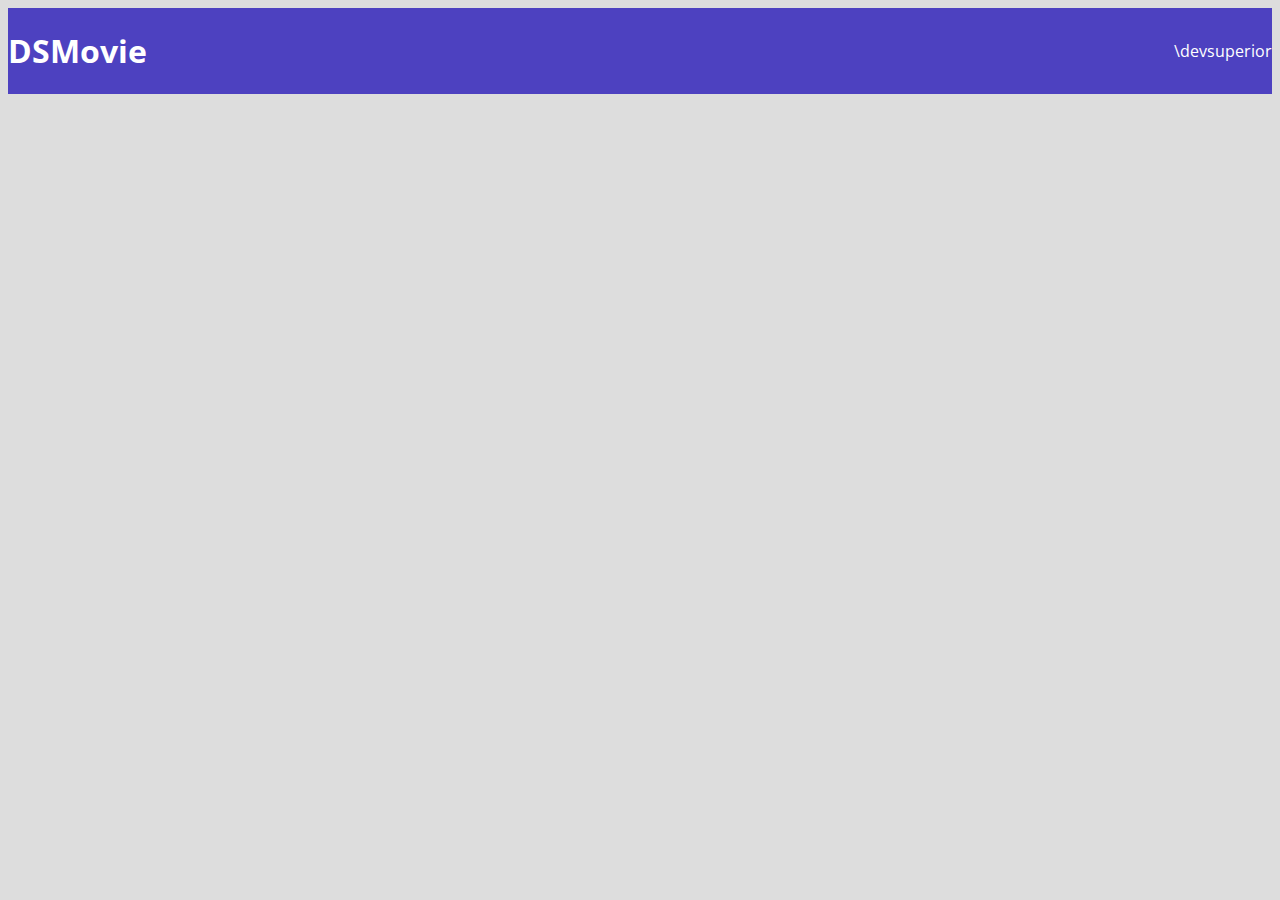
==== index.html @ e377102f "DSMovie atualizado" ====
<!DOCTYPE html>
<html lang="en">
<head>
    <meta charset="UTF-8">
    <meta http-equiv="X-UA-Compatible" content="IE=edge">
    <meta name="viewport" content="width=device-width, initial-scale=1.0">
    <title>Projeto DSMovie</title>
    <link href="https://cdn.jsdelivr.net/npm/bootstrap@5.1.3/dist/css/bootstrap.min.css" rel="stylesheet" integrity="sha384-1BmE4kWBq78iYhFldvKuhfTAU6auU8tT94WrHftjDbrCEXSU1oBoqyl2QvZ6jIW3" crossorigin="anonymous">
        
    <link rel="stylesheet" href="CSS/styles.css">

</head>
<body>
    <header>
        <nav class= "container">
            <h1>DSMovie</h1>
            <a href="https://github.com/devsuperior">\devsuperior</a>
        </nav>
    </header>
</body>


</html>
---- CSS/styles.css ----
@import url('https://fonts.googleapis.com/css2?family=Open+Sans:wght@300;400;700&display=swap');

*  {
    box-sizing: border-box;
    font-family: "Open Sans", sans-serif;
  }
html, body{
    background-color: #ddd;

}
  header{
        background-color: #4D41C0;
        color: #fff;

  }
nav {
    display: flex;
    align-items: center;
    justify-content: space-between;
}
  a, a:hover {
      text-decoration: none;
      color: unset;
  }
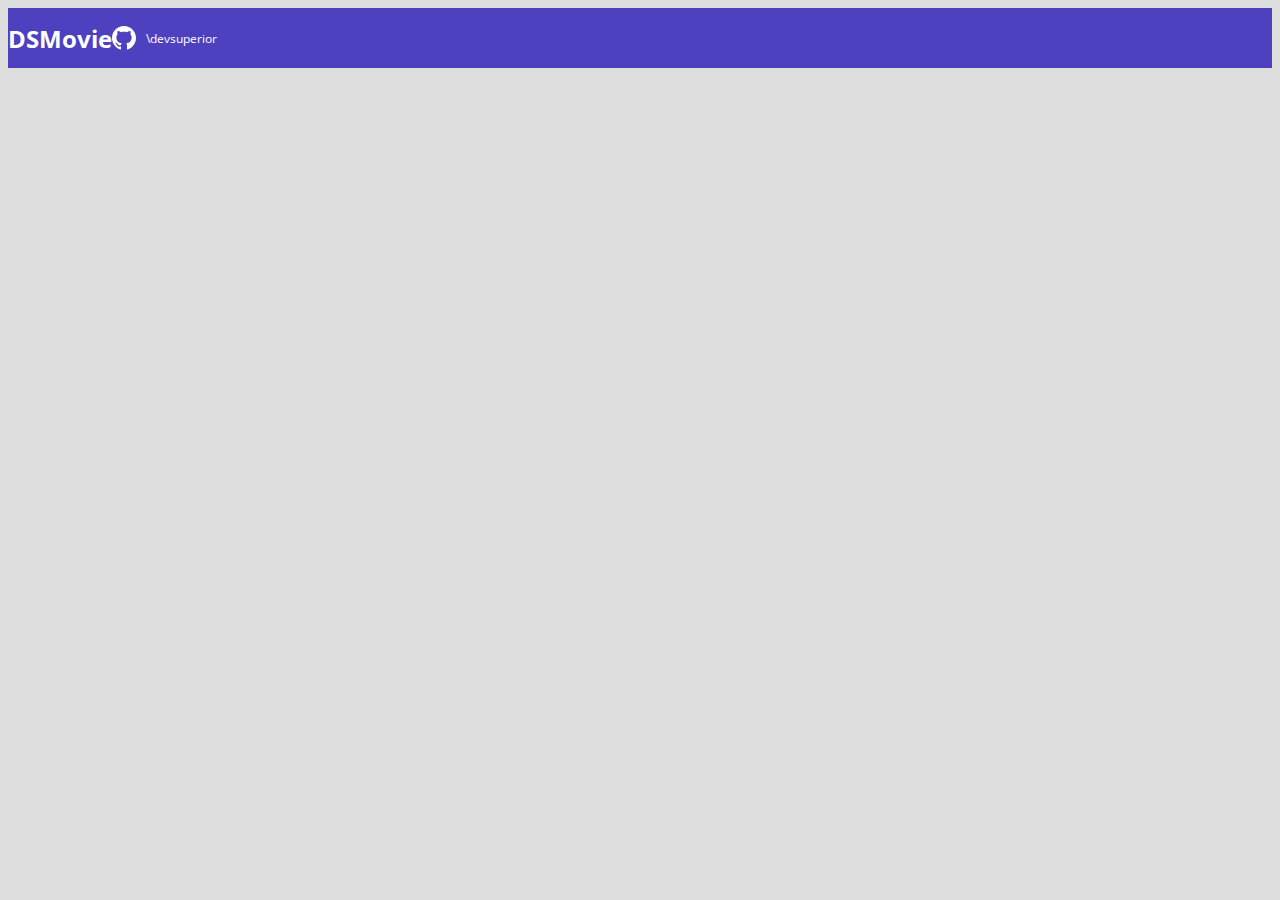
==== commit 5f432088: "Barra Superior Parte 2" ====
--- a/index.html
+++ b/index.html
@@ -14,7 +14,11 @@
     <header>
         <nav class= "container">
             <h1>DSMovie</h1>
-            <a href="https://github.com/devsuperior">\devsuperior</a>
+            <div class="dsmovie-contact-container">
+                <img src="img/github.svg" alt= "Github">
+                <a href="https://github.com/devsuperior">\devsuperior</a>
+            </div>
+
         </nav>
     </header>
 </body>
--- a/CSS/styles.css
+++ b/CSS/styles.css
@@ -1,24 +1,60 @@
 @import url('https://fonts.googleapis.com/css2?family=Open+Sans:wght@300;400;700&display=swap');
+
+:root{
+    --bg-gray:#ddd;
+    --color-primary: #4d41c0;
+    --white: #fff;
+}   
+
 
 *  {
     box-sizing: border-box;
     font-family: "Open Sans", sans-serif;
   }
+
+
+  h1, h2, h3, h4, h5, h6 {
+      margin: 0;
+  }
+
 html, body{
-    background-color: #ddd;
+    background-color: var(--bg-gray);
 
 }
   header{
-        background-color: #4D41C0;
-        color: #fff;
-
+        background-color: var(--color-primary);
+        color: var(--white);
+        height: 60px;
+        display: flex;
+        align-items: center;
   }
 nav {
     display: flex;
     align-items: center;
     justify-content: space-between;
 }
+
+nav h1 {
+    font-size: 24px;
+    font-weight: 700;
+
+}
+
+nav a {
+    font-size: 12px;
+    font-weight: 400;
+
+}
   a, a:hover {
       text-decoration: none;
       color: unset;
-  }+  }
+
+   .dsmovie-contact-container {
+       display: flex;
+       align-items: center;      
+   }
+
+   .dsmovie-contact-container img {
+       margin-right: 10px;
+   }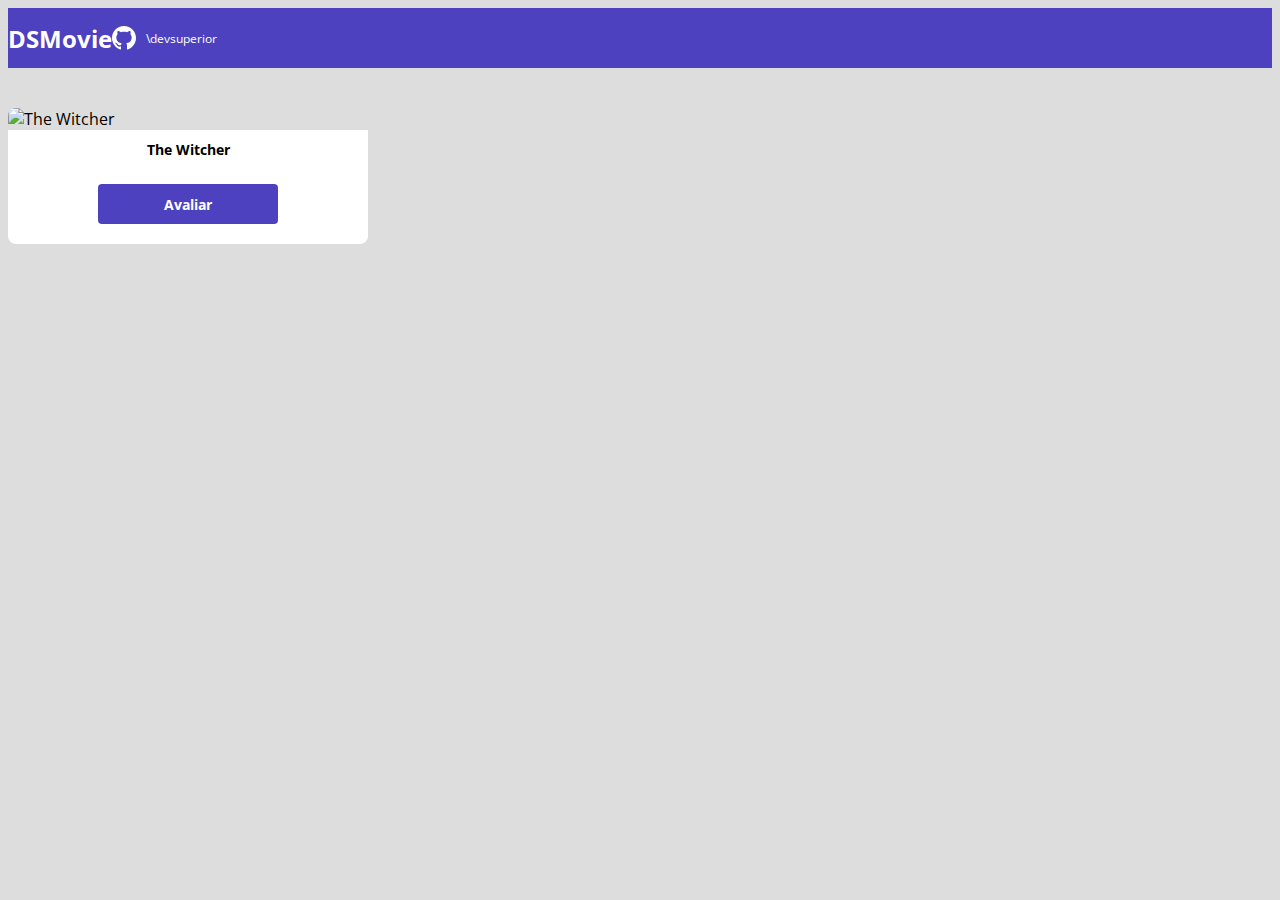
==== commit cb7afd70: "Card de filme" ====
--- a/index.html
+++ b/index.html
@@ -10,18 +10,33 @@
     <link rel="stylesheet" href="CSS/styles.css">
 
 </head>
-<body>
+     <body>
     <header>
         <nav class= "container">
             <h1>DSMovie</h1>
             <div class="dsmovie-contact-container">
-                <img src="img/github.svg" alt= "Github">
+                <img src="img/github.svg" alt= "Github" />
                 <a href="https://github.com/devsuperior">\devsuperior</a>
             </div>
 
         </nav>
     </header>
-</body>
+    <main>
+            <section id="dsmovie-card-list" class="container" > 
+
+                <div class="dsmovie-card">
+                    <img src= https://www.themoviedb.org/t/p/w533_and_h300_bestv2/jBJWaqoSCiARWtfV0GlqHrcdidd.jpg alt="The Witcher">
+                    <div class="dsmovie-card-description">
+                        <h3>The Witcher</h3>
+                            <a class= "dsmovie-btn" href="form.html">Avaliar</a>
+                      
+                            
+                    </div>
+                </div>
+            </section>
+
+     </main>
 
 
+     </body>
 </html>--- a/CSS/styles.css
+++ b/CSS/styles.css
@@ -2,8 +2,10 @@
 
 :root{
     --bg-gray:#ddd;
+    --text-gray: #4a4a4a;
     --color-primary: #4d41c0;
     --white: #fff;
+    
 }   
 
 
@@ -57,4 +59,50 @@
 
    .dsmovie-contact-container img {
        margin-right: 10px;
+   }
+
+
+   #dsmovie-card-list {
+       padding: 40px 0;
+
+   }
+
+   .dsmovie-card {
+        width: 360px;
+
+
+   }
+
+   .dsmovie-card img {
+       width: 100%;
+       border-radius: 8px 8px 0 0;
+   }
+   .dsmovie-card-description {
+       background-color: var(--white);
+       padding: 10px 0 20px 0;
+       display: flex;
+       flex-direction: column;
+       align-items: center;
+       border-radius: 0 0 8px 8px;
+   }
+
+   .dsmovie-card-description h3 {
+        font-size: 14px;
+        font-weight: 700;
+        margin-bottom: 25px;
+       
+   }
+
+   .dsmovie-btn, .dsmovie-btn:hover {
+       width: 180px;
+       height: 40px;
+       background: var(--color-primary);
+       color: var(--white);
+       font-size: 14px;
+       font-weight: 700;
+       display: flex;
+       align-items: center;
+       justify-content: center;
+       border-radius: 4px;
+
    }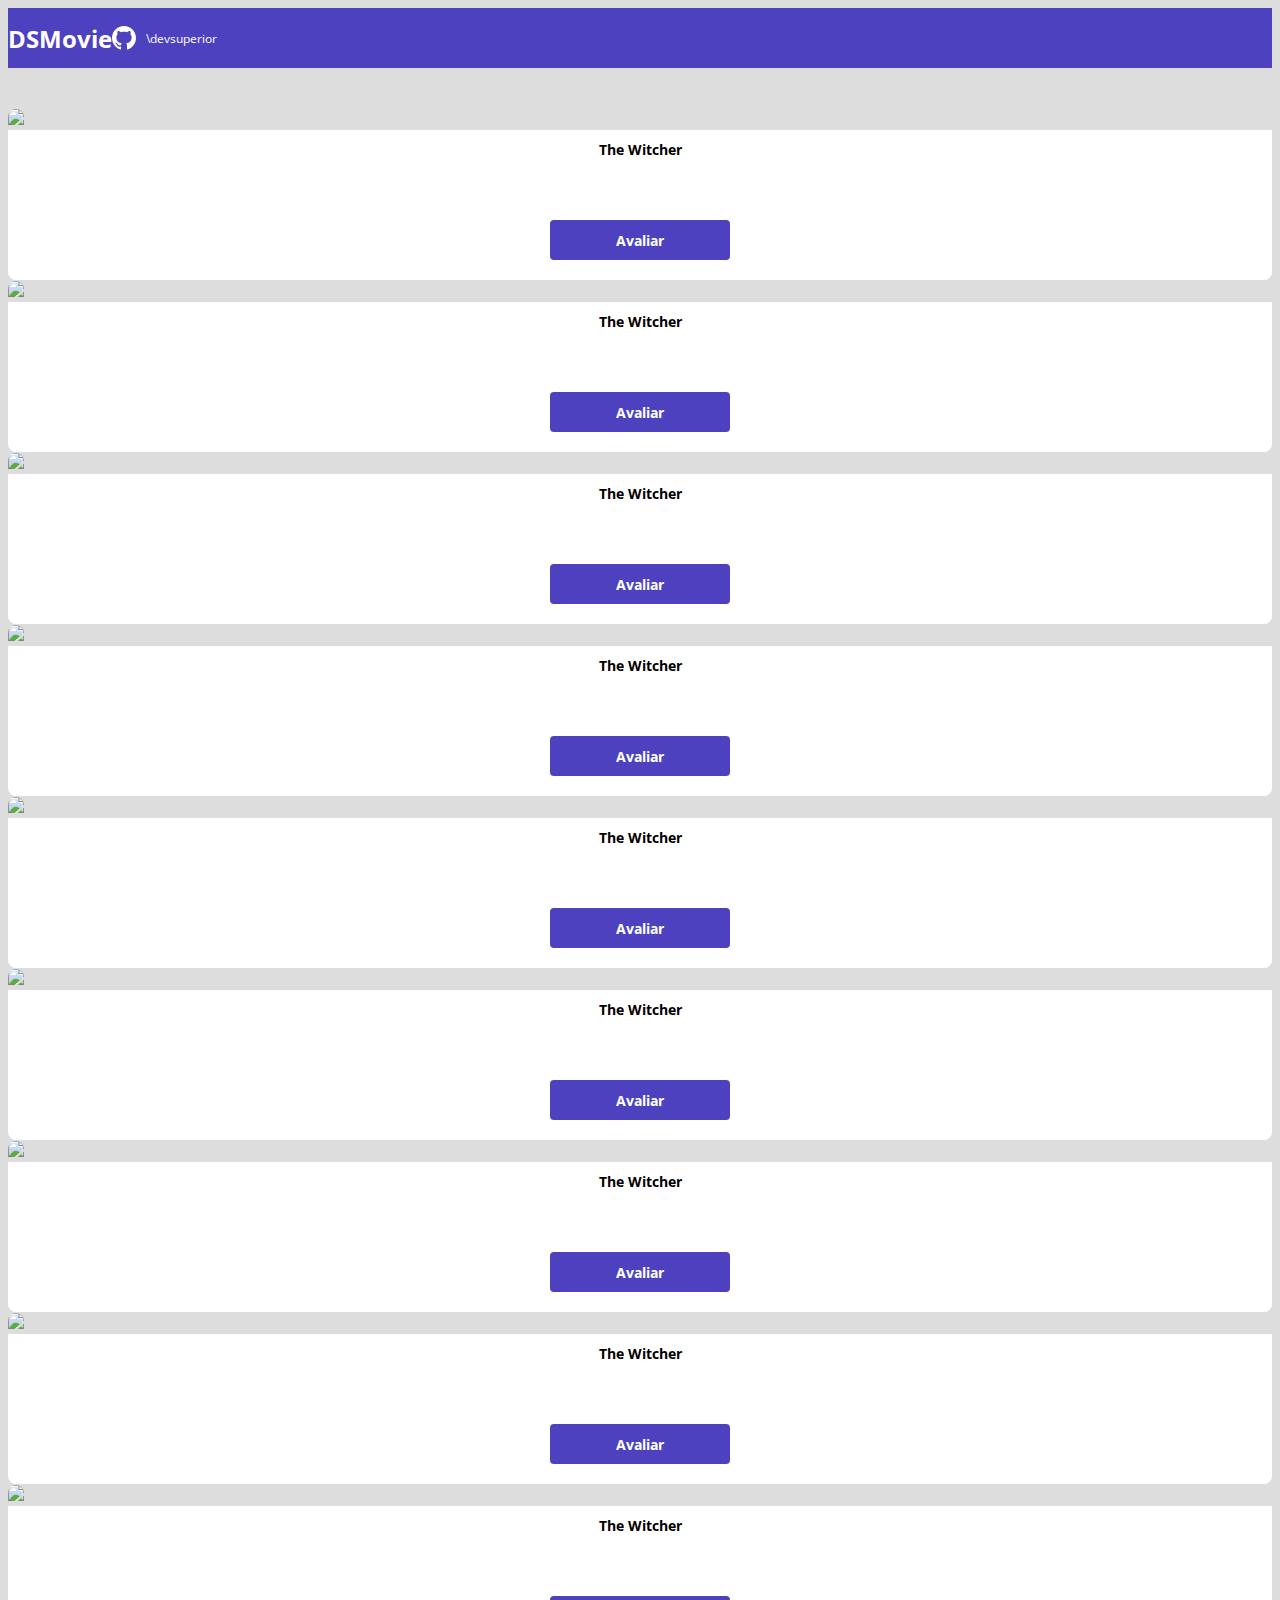
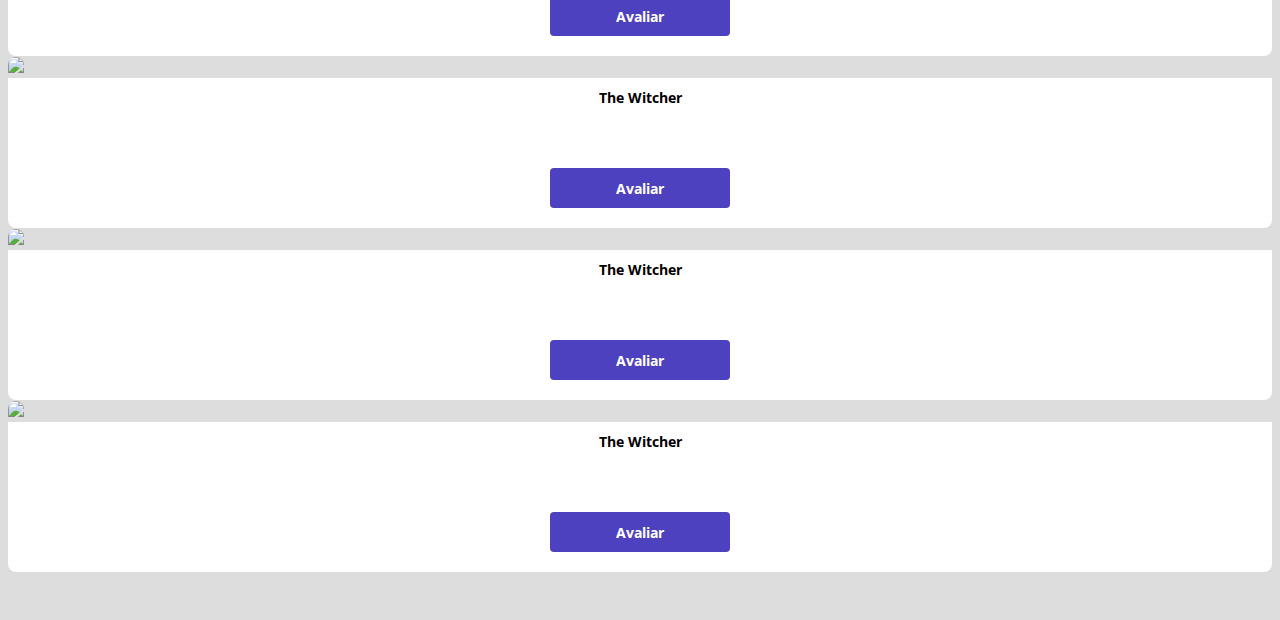
==== commit 3091fc19: "listagem de cards" ====
--- a/index.html
+++ b/index.html
@@ -24,19 +24,121 @@
     <main>
             <section id="dsmovie-card-list" class="container" > 
 
-                <div class="dsmovie-card">
-                    <img src= https://www.themoviedb.org/t/p/w533_and_h300_bestv2/jBJWaqoSCiARWtfV0GlqHrcdidd.jpg alt="The Witcher">
-                    <div class="dsmovie-card-description">
-                        <h3>The Witcher</h3>
-                            <a class= "dsmovie-btn" href="form.html">Avaliar</a>
-                      
-                            
-                    </div>
+            <div class="row">  
+                 
+                <div class="col-sm-6 col-lg-4 col-xl-3 mb-3">
+                    <div class="dsmovie-card"> 
+                         <img src="https://www.themoviedb.org/t/p/w533_and_h300_bestv2/jBJWaqoSCiARWtfV0GlqHrcdidd.jpg">
+                          <div class="dsmovie-card-description">
+                              <h3>The Witcher</h3>
+                              <a class="dsmovie-btn" href="form.html">Avaliar</a>
+                         </div>
+                    </div>        
                 </div>
-            </section>
 
-     </main>
-
-
-     </body>
+                <div class="col-sm-6 col-lg-4 col-xl-3 mb-3">
+                    <div class="dsmovie-card"> 
+                         <img src="https://www.themoviedb.org/t/p/w533_and_h300_bestv2/jBJWaqoSCiARWtfV0GlqHrcdidd.jpg">
+                          <div class="dsmovie-card-description">
+                              <h3>The Witcher</h3>
+                              <a class="dsmovie-btn" href="form.html">Avaliar</a>
+                         </div>
+                    </div>        
+                </div>
+                <div class="col-sm-6 col-lg-4 col-xl-3 mb-3">
+                    <div class="dsmovie-card"> 
+                         <img src="https://www.themoviedb.org/t/p/w533_and_h300_bestv2/jBJWaqoSCiARWtfV0GlqHrcdidd.jpg">
+                          <div class="dsmovie-card-description">
+                              <h3>The Witcher</h3>
+                              <a class="dsmovie-btn" href="form.html">Avaliar</a>
+                         </div>
+                    </div>        
+                </div>
+                <div class="col-sm-6 col-lg-4 col-xl-3 mb-3">
+                    <div class="dsmovie-card"> 
+                         <img src="https://www.themoviedb.org/t/p/w533_and_h300_bestv2/jBJWaqoSCiARWtfV0GlqHrcdidd.jpg">
+                          <div class="dsmovie-card-description">
+                              <h3>The Witcher</h3>
+                              <a class="dsmovie-btn" href="form.html">Avaliar</a>
+                         </div>
+                    </div>        
+                </div>
+                <div class="col-sm-6 col-lg-4 col-xl-3 mb-3">
+                    <div class="dsmovie-card"> 
+                         <img src="https://www.themoviedb.org/t/p/w533_and_h300_bestv2/jBJWaqoSCiARWtfV0GlqHrcdidd.jpg">
+                          <div class="dsmovie-card-description">
+                              <h3>The Witcher</h3>
+                              <a class="dsmovie-btn" href="form.html">Avaliar</a>
+                         </div>
+                    </div>        
+                </div>
+                <div class="col-sm-6 col-lg-4 col-xl-3 mb-3">
+                    <div class="dsmovie-card"> 
+                         <img src="https://www.themoviedb.org/t/p/w533_and_h300_bestv2/jBJWaqoSCiARWtfV0GlqHrcdidd.jpg">
+                          <div class="dsmovie-card-description">
+                              <h3>The Witcher</h3>
+                              <a class="dsmovie-btn" href="form.html">Avaliar</a>
+                         </div>
+                    </div>        
+                </div>
+                <div class="col-sm-6 col-lg-4 col-xl-3 mb-3">
+                    <div class="dsmovie-card"> 
+                         <img src="https://www.themoviedb.org/t/p/w533_and_h300_bestv2/jBJWaqoSCiARWtfV0GlqHrcdidd.jpg">
+                          <div class="dsmovie-card-description">
+                              <h3>The Witcher</h3>
+                              <a class="dsmovie-btn" href="form.html">Avaliar</a>
+                         </div>
+                    </div>        
+                </div>
+                <div class="col-sm-6 col-lg-4 col-xl-3 mb-3">
+                    <div class="dsmovie-card"> 
+                         <img src="https://www.themoviedb.org/t/p/w533_and_h300_bestv2/jBJWaqoSCiARWtfV0GlqHrcdidd.jpg">
+                          <div class="dsmovie-card-description">
+                              <h3>The Witcher</h3>
+                              <a class="dsmovie-btn" href="form.html">Avaliar</a>
+                         </div>
+                    </div>        
+                </div>
+                <div class="col-sm-6 col-lg-4 col-xl-3 mb-3">
+                    <div class="dsmovie-card"> 
+                         <img src="https://www.themoviedb.org/t/p/w533_and_h300_bestv2/jBJWaqoSCiARWtfV0GlqHrcdidd.jpg">
+                          <div class="dsmovie-card-description">
+                              <h3>The Witcher</h3>
+                              <a class="dsmovie-btn" href="form.html">Avaliar</a>
+                         </div>
+                    </div>        
+                </div>
+                <div class="col-sm-6 col-lg-4 col-xl-3 mb-3">
+                    <div class="dsmovie-card"> 
+                         <img src="https://www.themoviedb.org/t/p/w533_and_h300_bestv2/jBJWaqoSCiARWtfV0GlqHrcdidd.jpg">
+                          <div class="dsmovie-card-description">
+                              <h3>The Witcher</h3>
+                              <a class="dsmovie-btn" href="form.html">Avaliar</a>
+                         </div>
+                    </div>        
+                </div>
+                <div class="col-sm-6 col-lg-4 col-xl-3 mb-3">
+                    <div class="dsmovie-card"> 
+                         <img src="https://www.themoviedb.org/t/p/w533_and_h300_bestv2/jBJWaqoSCiARWtfV0GlqHrcdidd.jpg">
+                          <div class="dsmovie-card-description">
+                              <h3>The Witcher</h3>
+                              <a class="dsmovie-btn" href="form.html">Avaliar</a>
+                         </div>
+                    </div>        
+                </div>
+                <div class="col-sm-6 col-lg-4 col-xl-3 mb-3">
+                    <div class="dsmovie-card"> 
+                         <img src="https://www.themoviedb.org/t/p/w533_and_h300_bestv2/jBJWaqoSCiARWtfV0GlqHrcdidd.jpg">
+                          <div class="dsmovie-card-description">
+                              <h3>The Witcher</h3>
+                              <a class="dsmovie-btn" href="form.html">Avaliar</a>
+                         </div>
+                    </div>        
+                </div>
+            </div>
+        </div>           
+            </section> 
+            
+    </main>
+ </body>
 </html>--- a/CSS/styles.css
+++ b/CSS/styles.css
@@ -68,7 +68,7 @@
    }
 
    .dsmovie-card {
-        width: 360px;
+        width: 100%;
 
 
    }
@@ -79,11 +79,13 @@
    }
    .dsmovie-card-description {
        background-color: var(--white);
-       padding: 10px 0 20px 0;
+       padding: 10px 20px 20px 20px;
        display: flex;
        flex-direction: column;
        align-items: center;
+       justify-content: space-between;
        border-radius: 0 0 8px 8px;
+       min-height: 150px;
    }
 
    .dsmovie-card-description h3 {
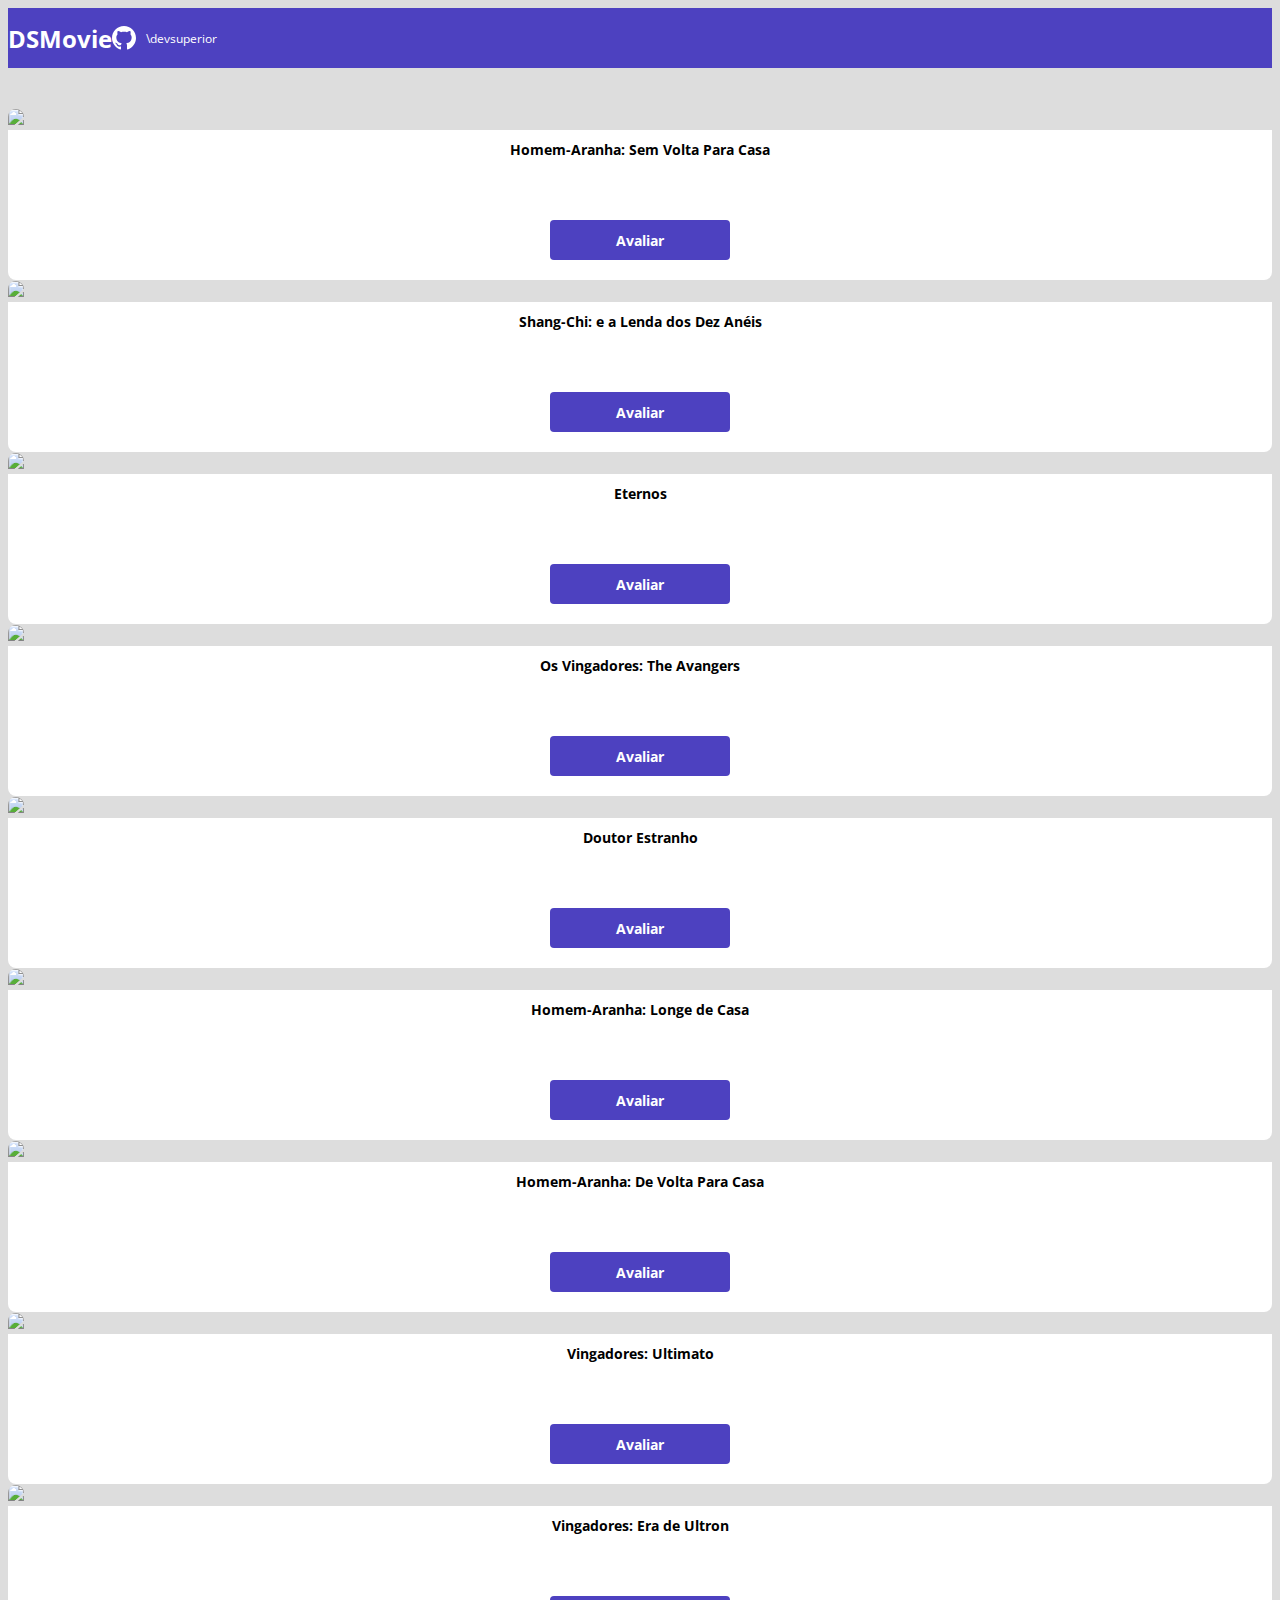
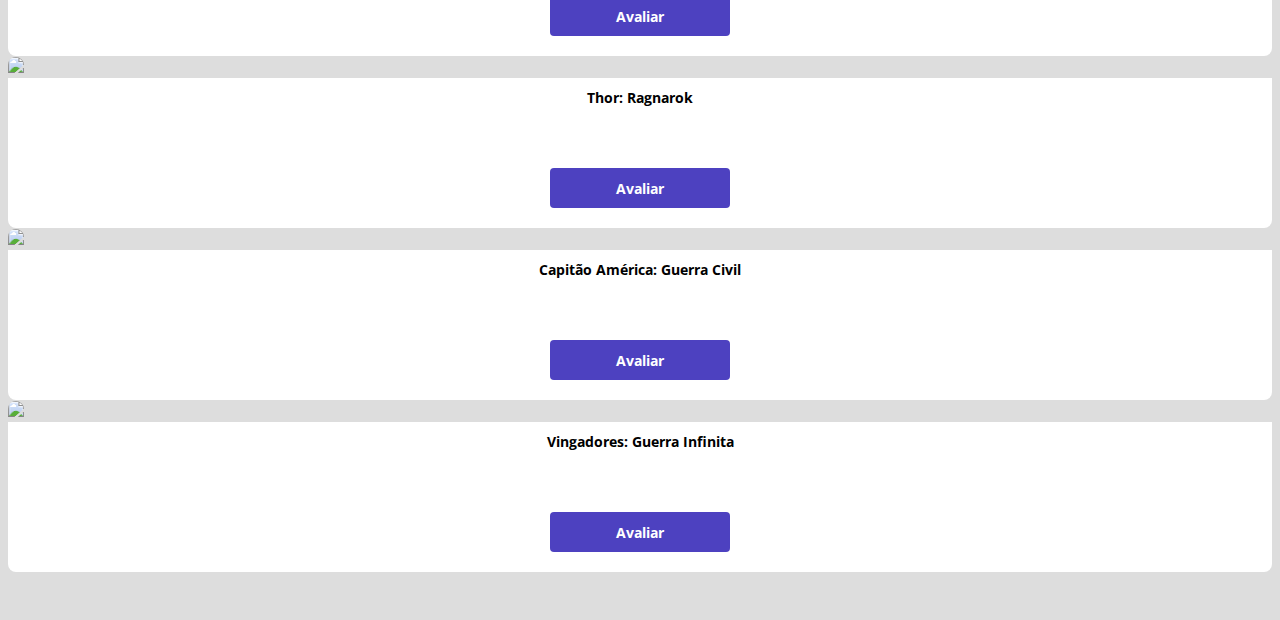
==== commit a85530be: "Filmes adicionados" ====
--- a/index.html
+++ b/index.html
@@ -28,9 +28,9 @@
                  
                 <div class="col-sm-6 col-lg-4 col-xl-3 mb-3">
                     <div class="dsmovie-card"> 
-                         <img src="https://www.themoviedb.org/t/p/w533_and_h300_bestv2/jBJWaqoSCiARWtfV0GlqHrcdidd.jpg">
+                         <img src=https://www.themoviedb.org/t/p/w533_and_h300_bestv2/iQFcwSGbZXMkeyKrxbPnwnRo5fl.jpg>
                           <div class="dsmovie-card-description">
-                              <h3>The Witcher</h3>
+                              <h3>Homem-Aranha: Sem Volta Para Casa</h3>
                               <a class="dsmovie-btn" href="form.html">Avaliar</a>
                          </div>
                     </div>        
@@ -38,99 +38,99 @@
 
                 <div class="col-sm-6 col-lg-4 col-xl-3 mb-3">
                     <div class="dsmovie-card"> 
-                         <img src="https://www.themoviedb.org/t/p/w533_and_h300_bestv2/jBJWaqoSCiARWtfV0GlqHrcdidd.jpg">
+                         <img src="https://www.themoviedb.org/t/p/w533_and_h300_bestv2/cinER0ESG0eJ49kXlExM0MEWGxW.jpg">
                           <div class="dsmovie-card-description">
-                              <h3>The Witcher</h3>
+                              <h3>Shang-Chi: e a Lenda dos Dez Anéis</h3>
                               <a class="dsmovie-btn" href="form.html">Avaliar</a>
                          </div>
                     </div>        
                 </div>
                 <div class="col-sm-6 col-lg-4 col-xl-3 mb-3">
                     <div class="dsmovie-card"> 
-                         <img src="https://www.themoviedb.org/t/p/w533_and_h300_bestv2/jBJWaqoSCiARWtfV0GlqHrcdidd.jpg">
+                         <img src="https://www.themoviedb.org/t/p/w533_and_h300_bestv2/c6H7Z4u73ir3cIoCteuhJh7UCAR.jpg">
                           <div class="dsmovie-card-description">
-                              <h3>The Witcher</h3>
+                              <h3>Eternos</h3>
                               <a class="dsmovie-btn" href="form.html">Avaliar</a>
                          </div>
                     </div>        
                 </div>
                 <div class="col-sm-6 col-lg-4 col-xl-3 mb-3">
                     <div class="dsmovie-card"> 
-                         <img src="https://www.themoviedb.org/t/p/w533_and_h300_bestv2/jBJWaqoSCiARWtfV0GlqHrcdidd.jpg">
+                         <img src="https://www.themoviedb.org/t/p/w533_and_h300_bestv2/nNmJRkg8wWnRmzQDe2FwKbPIsJV.jpg">
                           <div class="dsmovie-card-description">
-                              <h3>The Witcher</h3>
+                              <h3>Os Vingadores: The Avangers</h3>
                               <a class="dsmovie-btn" href="form.html">Avaliar</a>
                          </div>
                     </div>        
                 </div>
                 <div class="col-sm-6 col-lg-4 col-xl-3 mb-3">
                     <div class="dsmovie-card"> 
-                         <img src="https://www.themoviedb.org/t/p/w533_and_h300_bestv2/jBJWaqoSCiARWtfV0GlqHrcdidd.jpg">
+                         <img src="https://www.themoviedb.org/t/p/w533_and_h300_bestv2/aL53oMdZKZRJRH8txH07DLuleF9.jpg">
                           <div class="dsmovie-card-description">
-                              <h3>The Witcher</h3>
+                              <h3>Doutor Estranho</h3>
                               <a class="dsmovie-btn" href="form.html">Avaliar</a>
                          </div>
                     </div>        
                 </div>
                 <div class="col-sm-6 col-lg-4 col-xl-3 mb-3">
                     <div class="dsmovie-card"> 
-                         <img src="https://www.themoviedb.org/t/p/w533_and_h300_bestv2/jBJWaqoSCiARWtfV0GlqHrcdidd.jpg">
+                         <img src="https://www.themoviedb.org/t/p/w533_and_h300_bestv2/vamhMTvh9m9zFHDoR0v1nRtf6T4.jpg">
                           <div class="dsmovie-card-description">
-                              <h3>The Witcher</h3>
+                              <h3>Homem-Aranha: Longe de Casa</h3>
                               <a class="dsmovie-btn" href="form.html">Avaliar</a>
                          </div>
                     </div>        
                 </div>
                 <div class="col-sm-6 col-lg-4 col-xl-3 mb-3">
                     <div class="dsmovie-card"> 
-                         <img src="https://www.themoviedb.org/t/p/w533_and_h300_bestv2/jBJWaqoSCiARWtfV0GlqHrcdidd.jpg">
+                         <img src="https://www.themoviedb.org/t/p/w533_and_h300_bestv2/tTlAA0REGPXSZPBfWyTW9ipIv1I.jpg">
                           <div class="dsmovie-card-description">
-                              <h3>The Witcher</h3>
+                              <h3>Homem-Aranha: De Volta Para Casa</h3>
                               <a class="dsmovie-btn" href="form.html">Avaliar</a>
                          </div>
                     </div>        
                 </div>
                 <div class="col-sm-6 col-lg-4 col-xl-3 mb-3">
                     <div class="dsmovie-card"> 
-                         <img src="https://www.themoviedb.org/t/p/w533_and_h300_bestv2/jBJWaqoSCiARWtfV0GlqHrcdidd.jpg">
+                         <img src="https://www.themoviedb.org/t/p/w533_and_h300_bestv2/7RyHsO4yDXtBv1zUU3mTpHeQ0d5.jpg">
                           <div class="dsmovie-card-description">
-                              <h3>The Witcher</h3>
+                              <h3>Vingadores: Ultimato</h3>
                               <a class="dsmovie-btn" href="form.html">Avaliar</a>
                          </div>
                     </div>        
                 </div>
                 <div class="col-sm-6 col-lg-4 col-xl-3 mb-3">
                     <div class="dsmovie-card"> 
-                         <img src="https://www.themoviedb.org/t/p/w533_and_h300_bestv2/jBJWaqoSCiARWtfV0GlqHrcdidd.jpg">
+                         <img src="https://www.themoviedb.org/t/p/w533_and_h300_bestv2/xnqust9Li4oxfhXD5kcPi3UC8i4.jpg">
                           <div class="dsmovie-card-description">
-                              <h3>The Witcher</h3>
+                              <h3>Vingadores: Era de Ultron</h3>
                               <a class="dsmovie-btn" href="form.html">Avaliar</a>
                          </div>
                     </div>        
                 </div>
                 <div class="col-sm-6 col-lg-4 col-xl-3 mb-3">
                     <div class="dsmovie-card"> 
-                         <img src="https://www.themoviedb.org/t/p/w533_and_h300_bestv2/jBJWaqoSCiARWtfV0GlqHrcdidd.jpg">
+                         <img src="https://www.themoviedb.org/t/p/w533_and_h300_bestv2/kaIfm5ryEOwYg8mLbq8HkPuM1Fo.jpg">
                           <div class="dsmovie-card-description">
-                              <h3>The Witcher</h3>
+                              <h3>Thor: Ragnarok</h3>
                               <a class="dsmovie-btn" href="form.html">Avaliar</a>
                          </div>
                     </div>        
                 </div>
                 <div class="col-sm-6 col-lg-4 col-xl-3 mb-3">
                     <div class="dsmovie-card"> 
-                         <img src="https://www.themoviedb.org/t/p/w533_and_h300_bestv2/jBJWaqoSCiARWtfV0GlqHrcdidd.jpg">
+                         <img src="https://www.themoviedb.org/t/p/w533_and_h300_bestv2/7FWlcZq3r6525LWOcvO9kNWurN1.jpg">
                           <div class="dsmovie-card-description">
-                              <h3>The Witcher</h3>
+                              <h3>Capitão América: Guerra Civil</h3>
                               <a class="dsmovie-btn" href="form.html">Avaliar</a>
                          </div>
                     </div>        
                 </div>
                 <div class="col-sm-6 col-lg-4 col-xl-3 mb-3">
                     <div class="dsmovie-card"> 
-                         <img src="https://www.themoviedb.org/t/p/w533_and_h300_bestv2/jBJWaqoSCiARWtfV0GlqHrcdidd.jpg">
+                         <img src="https://www.themoviedb.org/t/p/w533_and_h300_bestv2/lmZFxXgJE3vgrciwuDib0N8CfQo.jpg">
                           <div class="dsmovie-card-description">
-                              <h3>The Witcher</h3>
+                              <h3>Vingadores: Guerra Infinita</h3>
                               <a class="dsmovie-btn" href="form.html">Avaliar</a>
                          </div>
                     </div>        
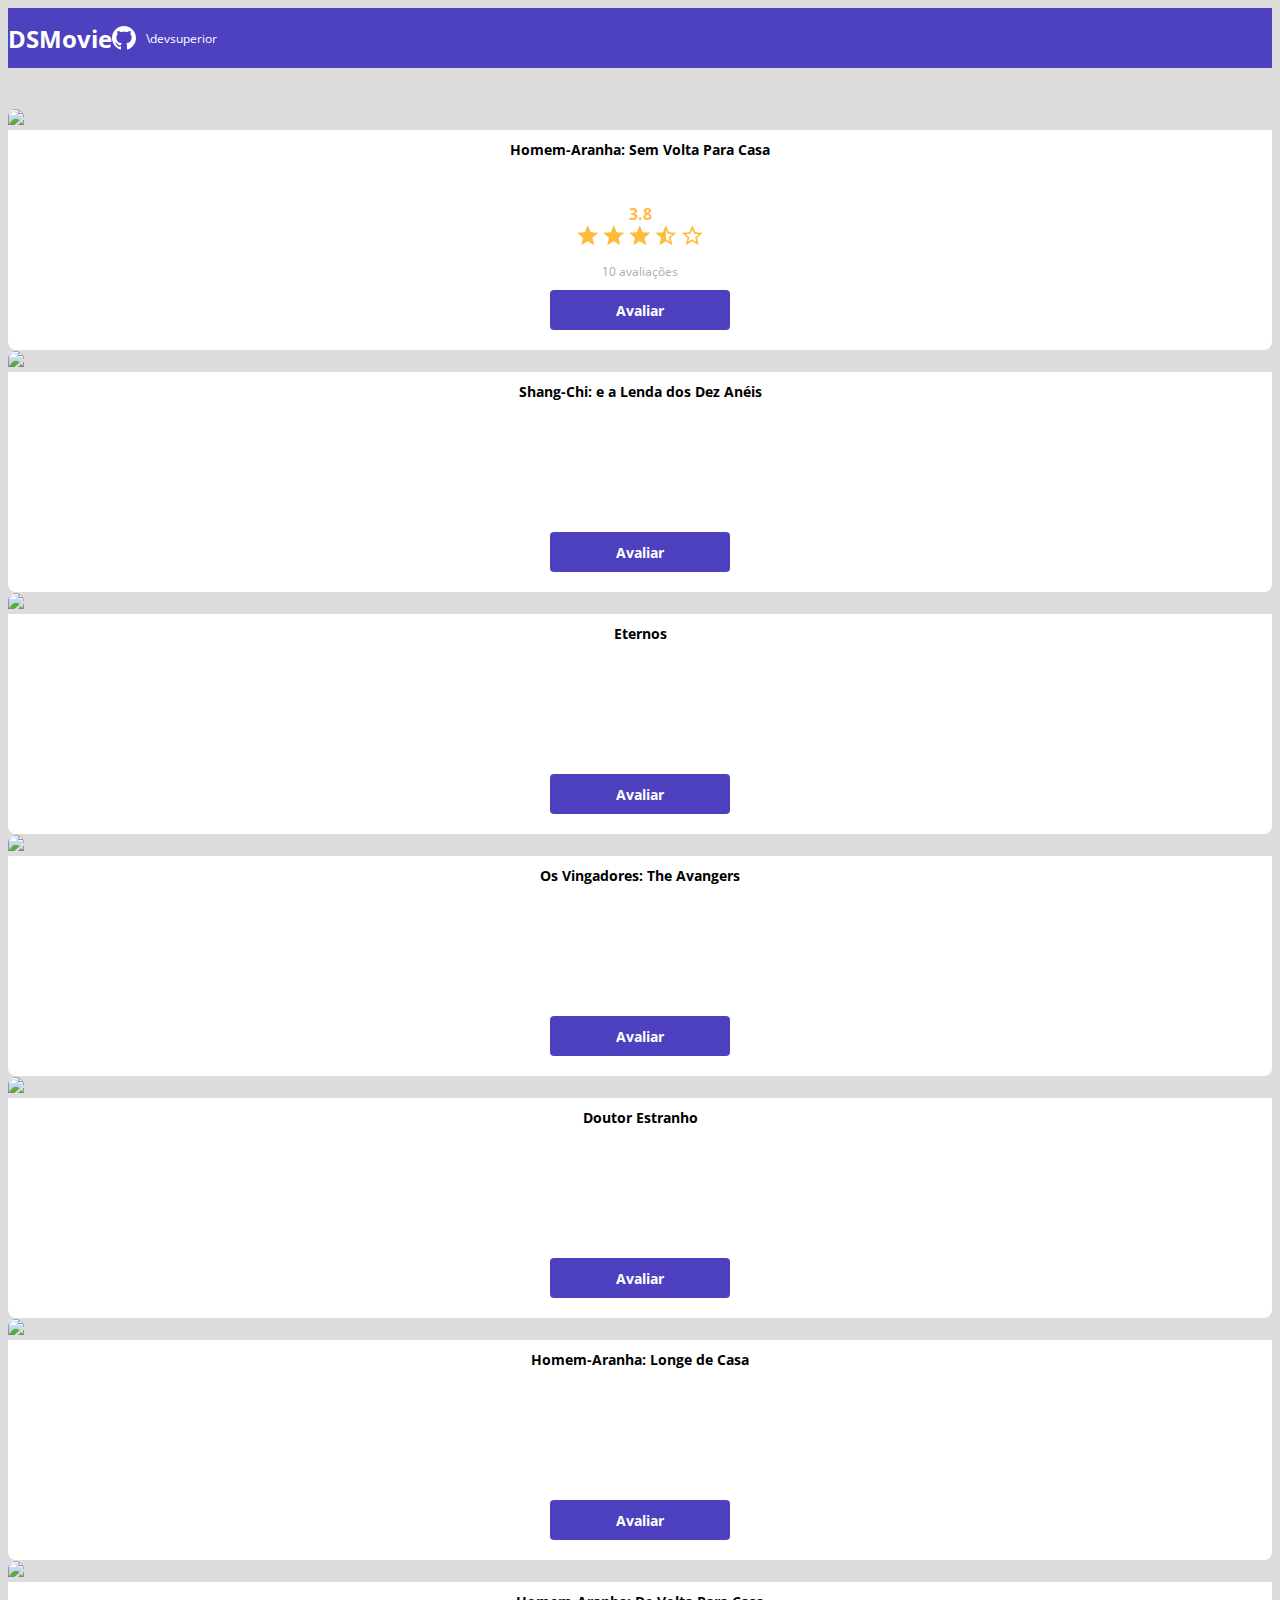
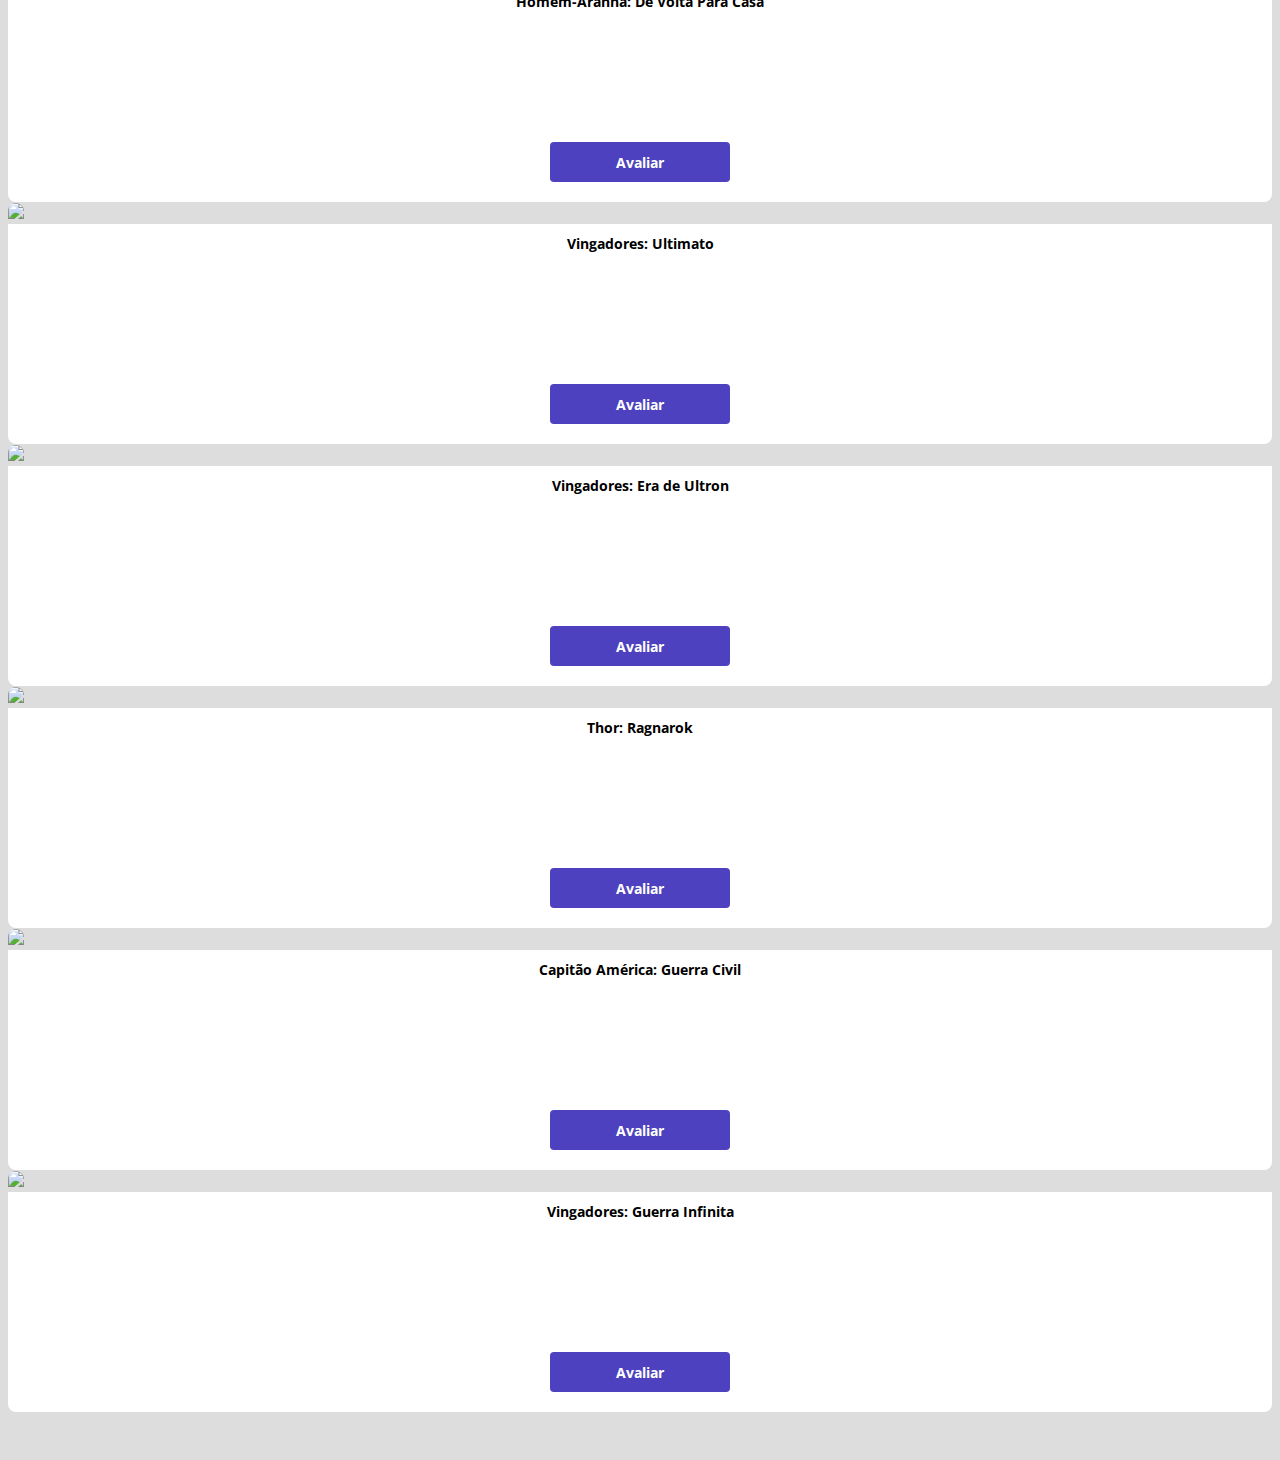
==== commit d4d93e6e: "Avaliação com estrelas" ====
--- a/index.html
+++ b/index.html
@@ -1,144 +1,162 @@
 <!DOCTYPE html>
 <html lang="en">
+
 <head>
     <meta charset="UTF-8">
     <meta http-equiv="X-UA-Compatible" content="IE=edge">
     <meta name="viewport" content="width=device-width, initial-scale=1.0">
     <title>Projeto DSMovie</title>
-    <link href="https://cdn.jsdelivr.net/npm/bootstrap@5.1.3/dist/css/bootstrap.min.css" rel="stylesheet" integrity="sha384-1BmE4kWBq78iYhFldvKuhfTAU6auU8tT94WrHftjDbrCEXSU1oBoqyl2QvZ6jIW3" crossorigin="anonymous">
-        
+    <link href="https://cdn.jsdelivr.net/npm/bootstrap@5.1.3/dist/css/bootstrap.min.css" rel="stylesheet"
+        integrity="sha384-1BmE4kWBq78iYhFldvKuhfTAU6auU8tT94WrHftjDbrCEXSU1oBoqyl2QvZ6jIW3" crossorigin="anonymous">
+
     <link rel="stylesheet" href="CSS/styles.css">
 
 </head>
-     <body>
+
+<body>
     <header>
-        <nav class= "container">
+        <nav class="container">
             <h1>DSMovie</h1>
             <div class="dsmovie-contact-container">
-                <img src="img/github.svg" alt= "Github" />
+                <img src="img/github.svg" alt="Github" />
                 <a href="https://github.com/devsuperior">\devsuperior</a>
             </div>
 
         </nav>
     </header>
     <main>
-            <section id="dsmovie-card-list" class="container" > 
+        <section id="dsmovie-card-list" class="container">
 
-            <div class="row">  
-                 
+            <div class="row">
+
                 <div class="col-sm-6 col-lg-4 col-xl-3 mb-3">
-                    <div class="dsmovie-card"> 
-                         <img src=https://www.themoviedb.org/t/p/w533_and_h300_bestv2/iQFcwSGbZXMkeyKrxbPnwnRo5fl.jpg>
-                          <div class="dsmovie-card-description">
-                              <h3>Homem-Aranha: Sem Volta Para Casa</h3>
-                              <a class="dsmovie-btn" href="form.html">Avaliar</a>
-                         </div>
-                    </div>        
+                    <div class="dsmovie-card">
+                        <img src=https://www.themoviedb.org/t/p/w533_and_h300_bestv2/iQFcwSGbZXMkeyKrxbPnwnRo5fl.jpg>
+                        <div class="dsmovie-card-description">
+                            <h3>Homem-Aranha: Sem Volta Para Casa</h3>
+
+                                <div class="dsmovie-card-description-bottom">
+                                    <h4>3.8</h4>
+                                    <div>
+                                        <img src="img/star-full.svg" alt="star">
+                                        <img src="img/star-full.svg" alt="star">
+                                        <img src="img/star-full.svg" alt="star">
+                                        <img src="img/star-half.svg" alt="star">
+                                        <img src="img/star-empty.svg" alt="star">
+                                    </div>
+                                    <p>10 avaliações</p>
+
+                                    <a class="dsmovie-btn" href="form.html">Avaliar</a>
+                                </div>                          
+                        </div>
+                    </div>
                 </div>
 
                 <div class="col-sm-6 col-lg-4 col-xl-3 mb-3">
-                    <div class="dsmovie-card"> 
-                         <img src="https://www.themoviedb.org/t/p/w533_and_h300_bestv2/cinER0ESG0eJ49kXlExM0MEWGxW.jpg">
-                          <div class="dsmovie-card-description">
-                              <h3>Shang-Chi: e a Lenda dos Dez Anéis</h3>
-                              <a class="dsmovie-btn" href="form.html">Avaliar</a>
-                         </div>
-                    </div>        
+                    <div class="dsmovie-card">
+                        <img src="https://www.themoviedb.org/t/p/w533_and_h300_bestv2/cinER0ESG0eJ49kXlExM0MEWGxW.jpg">
+                        <div class="dsmovie-card-description">
+                            <h3>Shang-Chi: e a Lenda dos Dez Anéis</h3>
+                            <a class="dsmovie-btn" href="form.html">Avaliar</a>
+                        </div>
+                    </div>
                 </div>
                 <div class="col-sm-6 col-lg-4 col-xl-3 mb-3">
-                    <div class="dsmovie-card"> 
-                         <img src="https://www.themoviedb.org/t/p/w533_and_h300_bestv2/c6H7Z4u73ir3cIoCteuhJh7UCAR.jpg">
-                          <div class="dsmovie-card-description">
-                              <h3>Eternos</h3>
-                              <a class="dsmovie-btn" href="form.html">Avaliar</a>
-                         </div>
-                    </div>        
+                    <div class="dsmovie-card">
+                        <img src="https://www.themoviedb.org/t/p/w533_and_h300_bestv2/c6H7Z4u73ir3cIoCteuhJh7UCAR.jpg">
+                        <div class="dsmovie-card-description">
+                            <h3>Eternos</h3>
+                            <a class="dsmovie-btn" href="form.html">Avaliar</a>
+                        </div>
+                    </div>
                 </div>
                 <div class="col-sm-6 col-lg-4 col-xl-3 mb-3">
-                    <div class="dsmovie-card"> 
-                         <img src="https://www.themoviedb.org/t/p/w533_and_h300_bestv2/nNmJRkg8wWnRmzQDe2FwKbPIsJV.jpg">
-                          <div class="dsmovie-card-description">
-                              <h3>Os Vingadores: The Avangers</h3>
-                              <a class="dsmovie-btn" href="form.html">Avaliar</a>
-                         </div>
-                    </div>        
+                    <div class="dsmovie-card">
+                        <img src="https://www.themoviedb.org/t/p/w533_and_h300_bestv2/nNmJRkg8wWnRmzQDe2FwKbPIsJV.jpg">
+                        <div class="dsmovie-card-description">
+                            <h3>Os Vingadores: The Avangers</h3>
+                            <a class="dsmovie-btn" href="form.html">Avaliar</a>
+                        </div>
+                    </div>
                 </div>
                 <div class="col-sm-6 col-lg-4 col-xl-3 mb-3">
-                    <div class="dsmovie-card"> 
-                         <img src="https://www.themoviedb.org/t/p/w533_and_h300_bestv2/aL53oMdZKZRJRH8txH07DLuleF9.jpg">
-                          <div class="dsmovie-card-description">
-                              <h3>Doutor Estranho</h3>
-                              <a class="dsmovie-btn" href="form.html">Avaliar</a>
-                         </div>
-                    </div>        
+                    <div class="dsmovie-card">
+                        <img src="https://www.themoviedb.org/t/p/w533_and_h300_bestv2/aL53oMdZKZRJRH8txH07DLuleF9.jpg">
+                        <div class="dsmovie-card-description">
+                            <h3>Doutor Estranho</h3>
+                            <a class="dsmovie-btn" href="form.html">Avaliar</a>
+                        </div>
+                    </div>
                 </div>
                 <div class="col-sm-6 col-lg-4 col-xl-3 mb-3">
-                    <div class="dsmovie-card"> 
-                         <img src="https://www.themoviedb.org/t/p/w533_and_h300_bestv2/vamhMTvh9m9zFHDoR0v1nRtf6T4.jpg">
-                          <div class="dsmovie-card-description">
-                              <h3>Homem-Aranha: Longe de Casa</h3>
-                              <a class="dsmovie-btn" href="form.html">Avaliar</a>
-                         </div>
-                    </div>        
+                    <div class="dsmovie-card">
+                        <img src="https://www.themoviedb.org/t/p/w533_and_h300_bestv2/vamhMTvh9m9zFHDoR0v1nRtf6T4.jpg">
+                        <div class="dsmovie-card-description">
+                            <h3>Homem-Aranha: Longe de Casa</h3>
+                            <a class="dsmovie-btn" href="form.html">Avaliar</a>
+                        </div>
+                    </div>
                 </div>
                 <div class="col-sm-6 col-lg-4 col-xl-3 mb-3">
-                    <div class="dsmovie-card"> 
-                         <img src="https://www.themoviedb.org/t/p/w533_and_h300_bestv2/tTlAA0REGPXSZPBfWyTW9ipIv1I.jpg">
-                          <div class="dsmovie-card-description">
-                              <h3>Homem-Aranha: De Volta Para Casa</h3>
-                              <a class="dsmovie-btn" href="form.html">Avaliar</a>
-                         </div>
-                    </div>        
+                    <div class="dsmovie-card">
+                        <img src="https://www.themoviedb.org/t/p/w533_and_h300_bestv2/tTlAA0REGPXSZPBfWyTW9ipIv1I.jpg">
+                        <div class="dsmovie-card-description">
+                            <h3>Homem-Aranha: De Volta Para Casa</h3>
+                            <a class="dsmovie-btn" href="form.html">Avaliar</a>
+                         
+                        </div>
+                    </div>
                 </div>
                 <div class="col-sm-6 col-lg-4 col-xl-3 mb-3">
-                    <div class="dsmovie-card"> 
-                         <img src="https://www.themoviedb.org/t/p/w533_and_h300_bestv2/7RyHsO4yDXtBv1zUU3mTpHeQ0d5.jpg">
-                          <div class="dsmovie-card-description">
-                              <h3>Vingadores: Ultimato</h3>
-                              <a class="dsmovie-btn" href="form.html">Avaliar</a>
-                         </div>
-                    </div>        
+                    <div class="dsmovie-card">
+                        <img src="https://www.themoviedb.org/t/p/w533_and_h300_bestv2/7RyHsO4yDXtBv1zUU3mTpHeQ0d5.jpg">
+                        <div class="dsmovie-card-description">
+                            <h3>Vingadores: Ultimato</h3>
+                            <a class="dsmovie-btn" href="form.html">Avaliar</a>
+                        </div>
+                    </div>
                 </div>
                 <div class="col-sm-6 col-lg-4 col-xl-3 mb-3">
-                    <div class="dsmovie-card"> 
-                         <img src="https://www.themoviedb.org/t/p/w533_and_h300_bestv2/xnqust9Li4oxfhXD5kcPi3UC8i4.jpg">
-                          <div class="dsmovie-card-description">
-                              <h3>Vingadores: Era de Ultron</h3>
-                              <a class="dsmovie-btn" href="form.html">Avaliar</a>
-                         </div>
-                    </div>        
+                    <div class="dsmovie-card">
+                        <img src="https://www.themoviedb.org/t/p/w533_and_h300_bestv2/xnqust9Li4oxfhXD5kcPi3UC8i4.jpg">
+                        <div class="dsmovie-card-description">
+                            <h3>Vingadores: Era de Ultron</h3>
+                            <a class="dsmovie-btn" href="form.html">Avaliar</a>
+                        </div>
+                    </div>
                 </div>
                 <div class="col-sm-6 col-lg-4 col-xl-3 mb-3">
-                    <div class="dsmovie-card"> 
-                         <img src="https://www.themoviedb.org/t/p/w533_and_h300_bestv2/kaIfm5ryEOwYg8mLbq8HkPuM1Fo.jpg">
-                          <div class="dsmovie-card-description">
-                              <h3>Thor: Ragnarok</h3>
-                              <a class="dsmovie-btn" href="form.html">Avaliar</a>
-                         </div>
-                    </div>        
+                    <div class="dsmovie-card">
+                        <img src="https://www.themoviedb.org/t/p/w533_and_h300_bestv2/kaIfm5ryEOwYg8mLbq8HkPuM1Fo.jpg">
+                        <div class="dsmovie-card-description">
+                            <h3>Thor: Ragnarok</h3>
+                            <a class="dsmovie-btn" href="form.html">Avaliar</a>
+                        </div>
+                    </div>
                 </div>
                 <div class="col-sm-6 col-lg-4 col-xl-3 mb-3">
-                    <div class="dsmovie-card"> 
-                         <img src="https://www.themoviedb.org/t/p/w533_and_h300_bestv2/7FWlcZq3r6525LWOcvO9kNWurN1.jpg">
-                          <div class="dsmovie-card-description">
-                              <h3>Capitão América: Guerra Civil</h3>
-                              <a class="dsmovie-btn" href="form.html">Avaliar</a>
-                         </div>
-                    </div>        
+                    <div class="dsmovie-card">
+                        <img src="https://www.themoviedb.org/t/p/w533_and_h300_bestv2/7FWlcZq3r6525LWOcvO9kNWurN1.jpg">
+                        <div class="dsmovie-card-description">
+                            <h3>Capitão América: Guerra Civil</h3>
+                            <a class="dsmovie-btn" href="form.html">Avaliar</a>
+                        </div>
+                    </div>
                 </div>
                 <div class="col-sm-6 col-lg-4 col-xl-3 mb-3">
-                    <div class="dsmovie-card"> 
-                         <img src="https://www.themoviedb.org/t/p/w533_and_h300_bestv2/lmZFxXgJE3vgrciwuDib0N8CfQo.jpg">
-                          <div class="dsmovie-card-description">
-                              <h3>Vingadores: Guerra Infinita</h3>
-                              <a class="dsmovie-btn" href="form.html">Avaliar</a>
-                         </div>
-                    </div>        
+                    <div class="dsmovie-card">
+                        <img src="https://www.themoviedb.org/t/p/w533_and_h300_bestv2/lmZFxXgJE3vgrciwuDib0N8CfQo.jpg">
+                        <div class="dsmovie-card-description">
+                            <h3>Vingadores: Guerra Infinita</h3>
+                            <a class="dsmovie-btn" href="form.html">Avaliar</a>
+                        </div>
+                    </div>
                 </div>
             </div>
-        </div>           
-            </section> 
-            
+            </div>
+        </section>
+
     </main>
- </body>
+</body>
+
 </html>--- a/CSS/styles.css
+++ b/CSS/styles.css
@@ -5,6 +5,10 @@
     --text-gray: #4a4a4a;
     --color-primary: #4d41c0;
     --white: #fff;
+    --text-light-gray: #aaa;
+    --star-yellow: #ffbb4a
+    
+
     
 }   
 
@@ -85,14 +89,41 @@
        align-items: center;
        justify-content: space-between;
        border-radius: 0 0 8px 8px;
-       min-height: 150px;
+       height: 220px;
    }
 
    .dsmovie-card-description h3 {
         font-size: 14px;
         font-weight: 700;
         margin-bottom: 25px;
+        text-align: center;
        
+   }
+
+   .dsmovie-card-description-bottom p {
+    color: var(--text-light-gray);
+    font-size: 12px;
+    font-weight: 400; 
+    margin-bottom: 10px;
+   }
+
+   .dsmovie-card-description-bottom {
+       display: flex;
+       flex-direction: column;
+       align-items: center;
+
+       
+   }
+
+   .dsmovie-card-description-bottom h4 {
+       font-size: 16px;
+       font-weight: 700;
+       color:var(--star-yellow)
+   }
+
+   .dsmovie-card-description-bottom img {
+       width: 22px;
+
    }
 
    .dsmovie-btn, .dsmovie-btn:hover {
@@ -106,5 +137,50 @@
        align-items: center;
        justify-content: center;
        border-radius: 4px;
+       border: 0;
 
-   }+   }
+
+   .dsmovie-form-container {
+       padding: 40px 0;
+       max-width: 480px;
+   }
+
+   .dsmovie-form-description {
+      background-color: var(--white); 
+      padding: 20px;
+      display: flex;
+      flex-direction: column;
+      align-items: center;
+      border-radius: 0 0 8px 8px;
+   }
+
+   .dsmovie-form {
+       width: 100%;
+
+   }
+
+   .dsmovie-form-description h3 {
+       font-size: 13px;
+       font-weight: 700;
+       margin-bottom: 20px;
+   }
+
+   .dsmovie-form-group {
+       margin-bottom: 20px;
+
+   }
+
+   .dsmovie-form-group label {
+       font-size: 12px;
+       color: var(--text-light-gray);
+
+   }
+
+   .dsmovie-form-btn-container {
+       height: 100px;
+       display: flex;
+       flex-direction: column;
+       align-items: center;
+       justify-content: space-between;
+   }
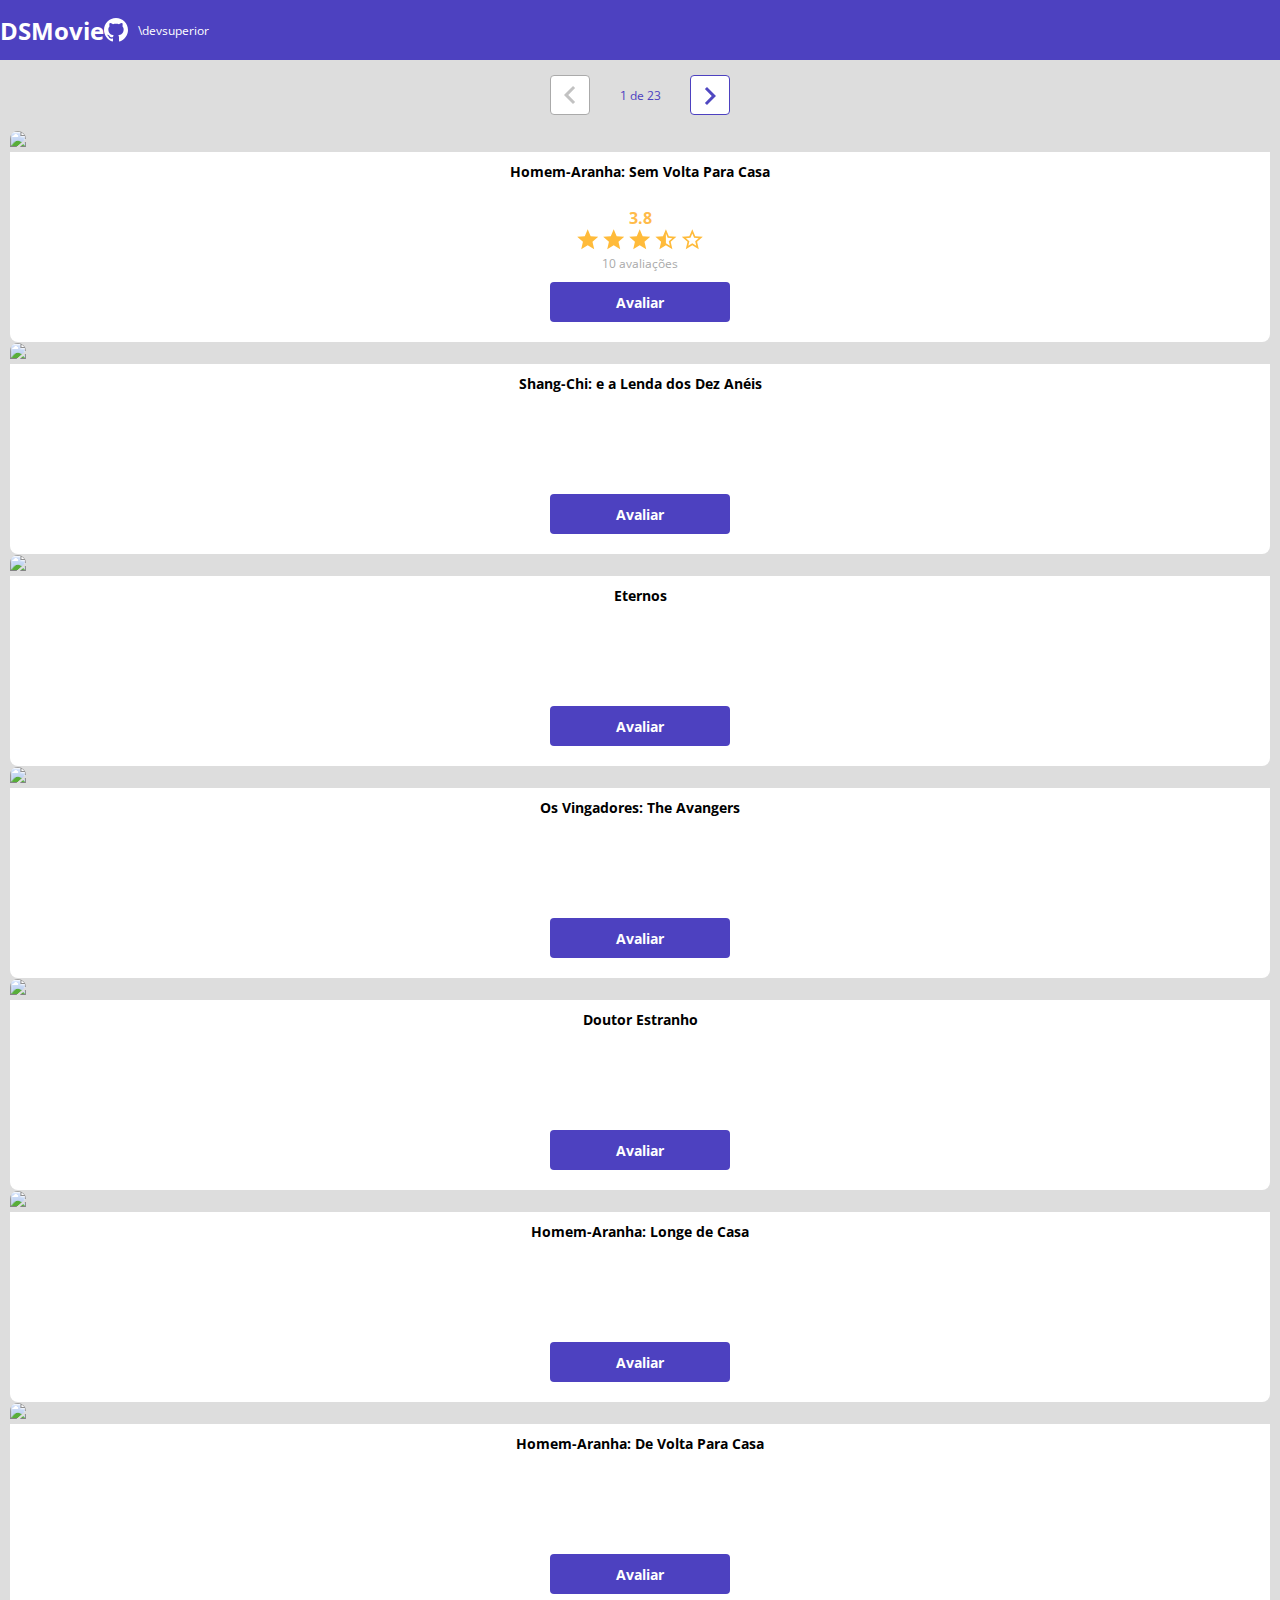
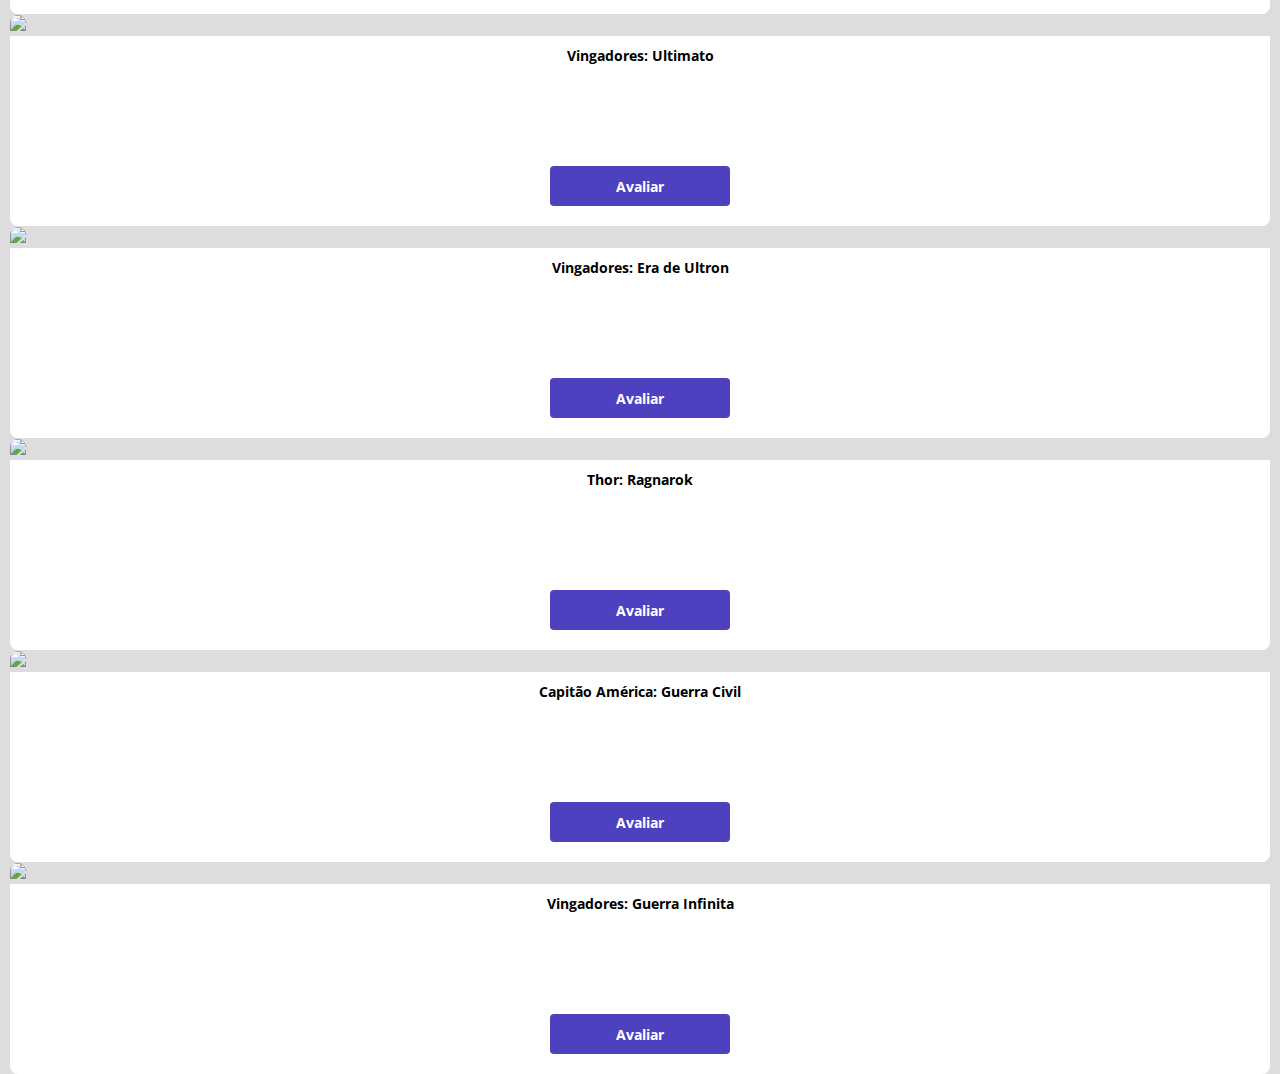
==== commit de6db4f0: "Componente de Paginaçao" ====
--- a/index.html
+++ b/index.html
@@ -26,6 +26,21 @@
     </header>
     <main>
         <section id="dsmovie-card-list" class="container">
+
+            <div class="dsmovie-pagination-container">
+                <div class="dsmovie-pagination-box">
+                    <button disabled>
+                        <img src="img/arrow.svg" alt="Voltar">
+                    </button>
+                    <p>1 de 23</p>
+                    <button>
+                        <img class="dsmovie-flip-horizontal" src="img/arrow.svg" alt="proxima">
+                    </button>
+                </div>
+            </div>
+
+
+
 
             <div class="row">
 
--- a/CSS/styles.css
+++ b/CSS/styles.css
@@ -14,6 +14,7 @@
 
 
 *  {
+    margin: 0;
     box-sizing: border-box;
     font-family: "Open Sans", sans-serif;
   }
@@ -67,7 +68,7 @@
 
 
    #dsmovie-card-list {
-       padding: 40px 0;
+       padding: 0 10px;
 
    }
 
@@ -89,13 +90,13 @@
        align-items: center;
        justify-content: space-between;
        border-radius: 0 0 8px 8px;
-       height: 220px;
+       height: 190px;
    }
 
    .dsmovie-card-description h3 {
         font-size: 14px;
         font-weight: 700;
-        margin-bottom: 25px;
+        margin-bottom: 10px;
         text-align: center;
        
    }
@@ -184,3 +185,51 @@
        align-items: center;
        justify-content: space-between;
    }
+
+   .dsmovie-pagination-container {
+       padding: 15px 0;
+       display: flex;
+       justify-content: center;
+   }
+
+   .dsmovie-pagination-box {
+    width: 180px; 
+    display: flex;
+    justify-content: space-between;
+    align-items: center;
+   }
+
+   .dsmovie-pagination-box p {
+    margin: 0;
+    font-size: 12px;
+    color: var(--color-primary);
+    font-weight: 400;
+   }
+
+   .dsmovie-pagination-box button {
+      width: 40px;
+      height: 40px;
+      border-radius: 4px; 
+      border: 1px solid var(--color-primary);
+      background-color: var(--white);
+      display: flex;
+      justify-content: center;
+      align-items: center;
+   }
+
+   .dsmovie-pagination-box button img {
+    filter: brightness(0) saturate(100%) invert(27%) sepia(34%) saturate(4168%) hue-rotate(232deg) brightness(86%) contrast(88%);
+   }
+
+   .dsmovie-pagination-box button:disabled {
+      border: 1px solid var(--text-light-gray);
+   }
+   .dsmovie-pagination-box button:disabled img {
+       filter: unset;
+   }
+
+   .dsmovie-flip-horizontal {
+       transform: rotate(180deg)
+   }
+
+   